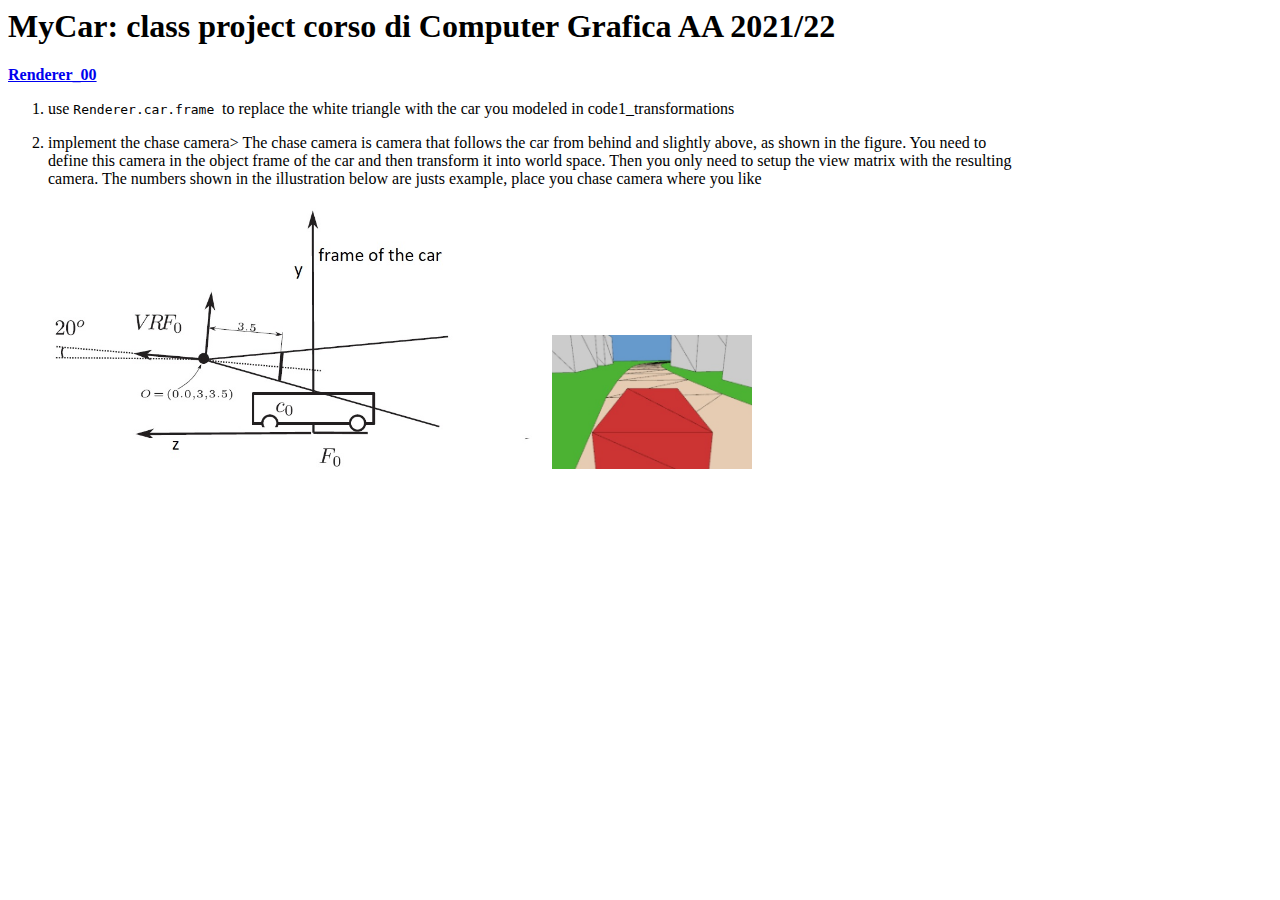
==== index.html @ 06651978 "first upload" ====
<html>

  <head>
    <style>
    p{
      width: 80%;
    }
    </style>
  </head>

  <body>
<h1> MyCar: class project corso di Computer Grafica AA 2021/22</h1>
 <a href="renderer_00/index.html"> <b> Renderer_00 </b> </a>
    <p>
      <ol>
        <li>
          use <code> Renderer.car.frame </code> to replace the white triangle with the car you modeled in code1_transformations
        </li>
        <li>
          <p>implement the chase camera>
          The chase camera is camera that follows the car from behind and slightly above, as shown in the figure. You need to define this camera in the object frame of the car and then transform it into world space. Then you only need to setup the view matrix with the resulting camera. 
          The numbers shown in the illustration below are justs example, place you chase camera where you like</p>
          <img src="images/chaseCamera.jpg" width="500px">
          <img src="images/chaseCameraR.jpg" width="200px">
        </li>
      </ol>
    </p>

  </body>
</html>
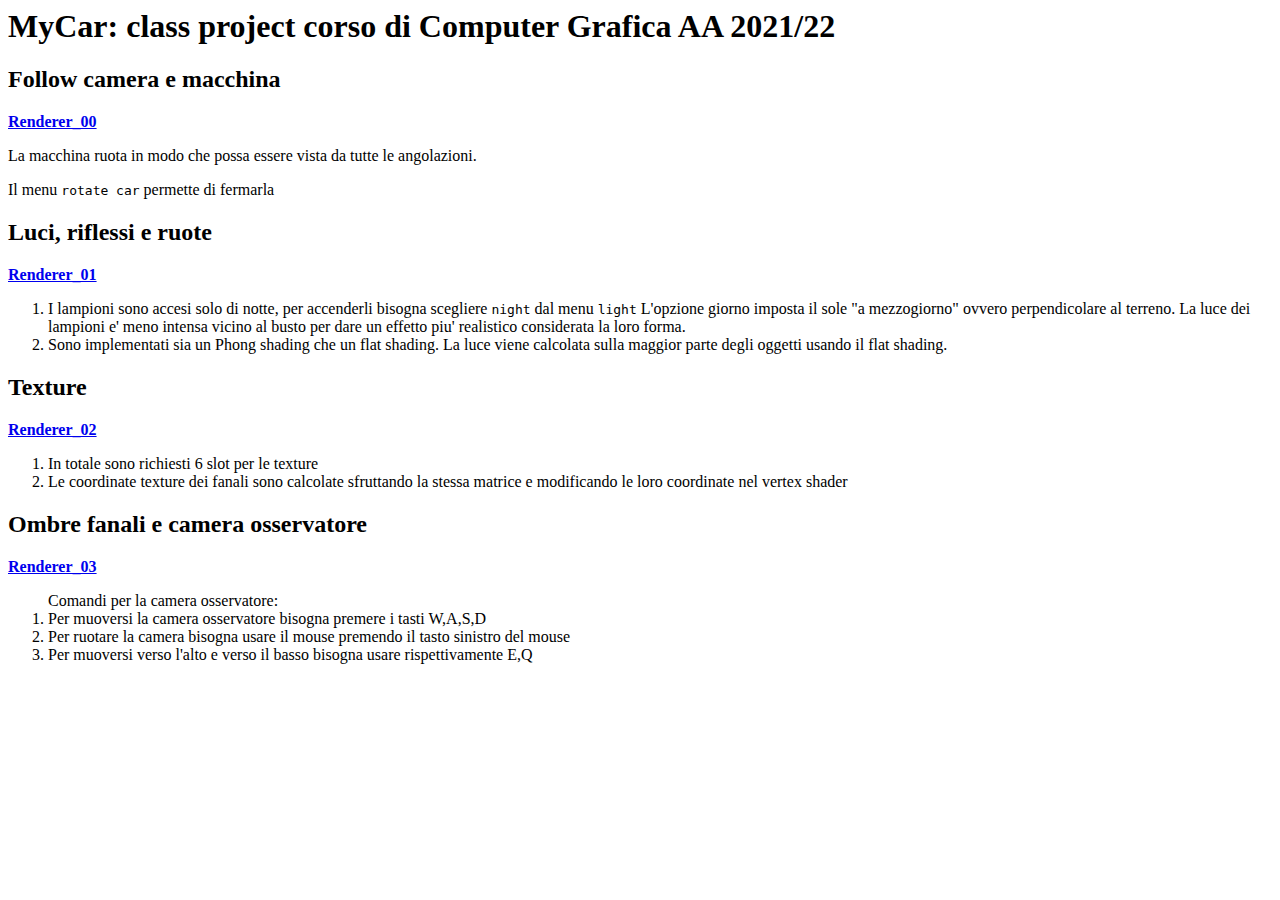
==== commit 6df54fd1: "add_bump_street fix_night_reflection" ====
--- a/index.html
+++ b/index.html
@@ -10,22 +10,73 @@
 
   <body>
 <h1> MyCar: class project corso di Computer Grafica AA 2021/22</h1>
- <a href="renderer_00/index.html"> <b> Renderer_00 </b> </a>
-    <p>
-      <ol>
-        <li>
-          use <code> Renderer.car.frame </code> to replace the white triangle with the car you modeled in code1_transformations
-        </li>
-        <li>
-          <p>implement the chase camera>
-          The chase camera is camera that follows the car from behind and slightly above, as shown in the figure. You need to define this camera in the object frame of the car and then transform it into world space. Then you only need to setup the view matrix with the resulting camera. 
-          The numbers shown in the illustration below are justs example, place you chase camera where you like</p>
-          <img src="images/chaseCamera.jpg" width="500px">
-          <img src="images/chaseCameraR.jpg" width="200px">
-        </li>
-      </ol>
-    </p>
 
+    <h2>
+      Follow camera e macchina
+    </h2>
+      <a href="renderer_00/index.html"> <b> Renderer_00 </b> </a>
+      <p>
+        La macchina ruota in modo che possa essere vista da tutte le angolazioni.
+      </p>
+      <p>
+        Il menu <code>rotate car</code> permette di fermarla
+      </p>
+    
+    
+      <h2>
+        Luci, riflessi e ruote
+      </h2>
+      <a href="renderer_01/index.html"> <b> Renderer_01 </b> </a>
+      <p>
+        <ol>
+          <li>
+            I lampioni sono accesi solo di notte, per accenderli bisogna scegliere <code>night</code>
+            dal menu <code>light</code> L'opzione giorno imposta il sole "a mezzogiorno" ovvero 
+            perpendicolare al terreno.
+            La luce dei lampioni e' meno intensa vicino al busto per dare un effetto piu' realistico
+            considerata la loro forma.
+          </li>
+          <li>
+              Sono implementati sia un Phong shading che un flat shading.
+              La luce viene calcolata sulla maggior parte degli oggetti usando il flat shading.
+          </li>
+        </ol>
+      </p>
+      
+      <h2>
+        Texture
+      </h2>
+      <a href="renderer_02/index.html"> <b> Renderer_02 </b> </a>
+      <p>
+        <ol>
+          <li>
+            In totale sono richiesti 6 slot per le texture
+          </li>
+          <li>
+            Le coordinate texture dei fanali sono calcolate sfruttando la stessa matrice
+            e modificando le loro coordinate nel vertex shader
+          </li>
+        </ol>
+      </p>
+
+      <h2>
+        Ombre fanali e camera osservatore
+      </h2>
+      <a href="renderer_03/index.html"> <b> Renderer_03 </b> </a>
+      <p>
+        <ol>
+          Comandi per la camera osservatore:
+          <li>
+            Per muoversi la camera osservatore bisogna premere i tasti W,A,S,D
+          </li>
+          <li>
+            Per ruotare la camera bisogna usare il mouse premendo il tasto sinistro del mouse
+          </li>
+          <li>
+            Per muoversi verso l'alto e verso il basso bisogna usare rispettivamente E,Q
+          </li>
+        </ol>
+      </p>
   </body>
 </html>
 
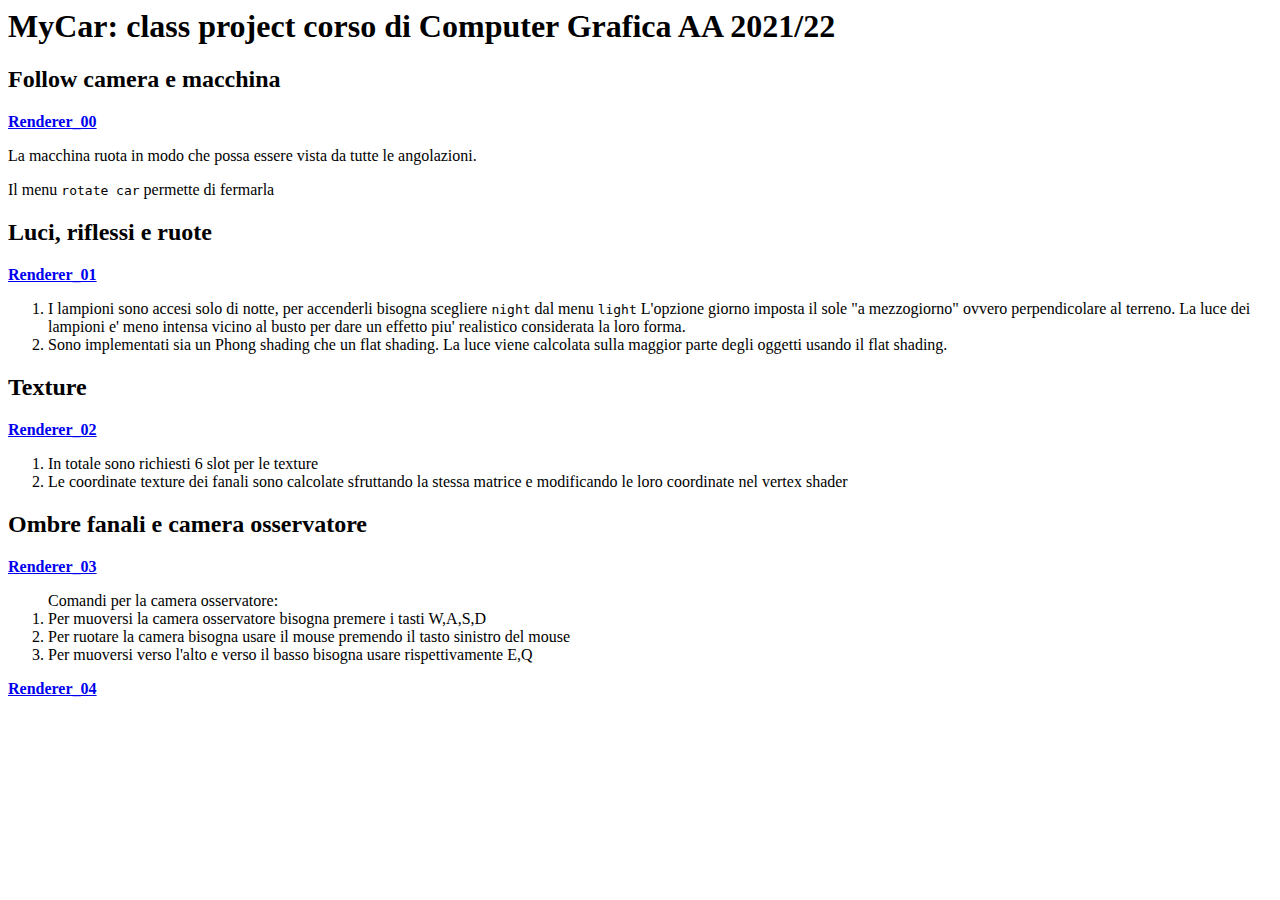
==== commit e6761d52: "add_cubemap add_bumpMap fix_grass_reflectioin" ====
--- a/index.html
+++ b/index.html
@@ -77,6 +77,9 @@
           </li>
         </ol>
       </p>
+
+      <a href="renderer_04/index.html"> <b> Renderer_04 </b> </a>
+     
   </body>
 </html>
 
